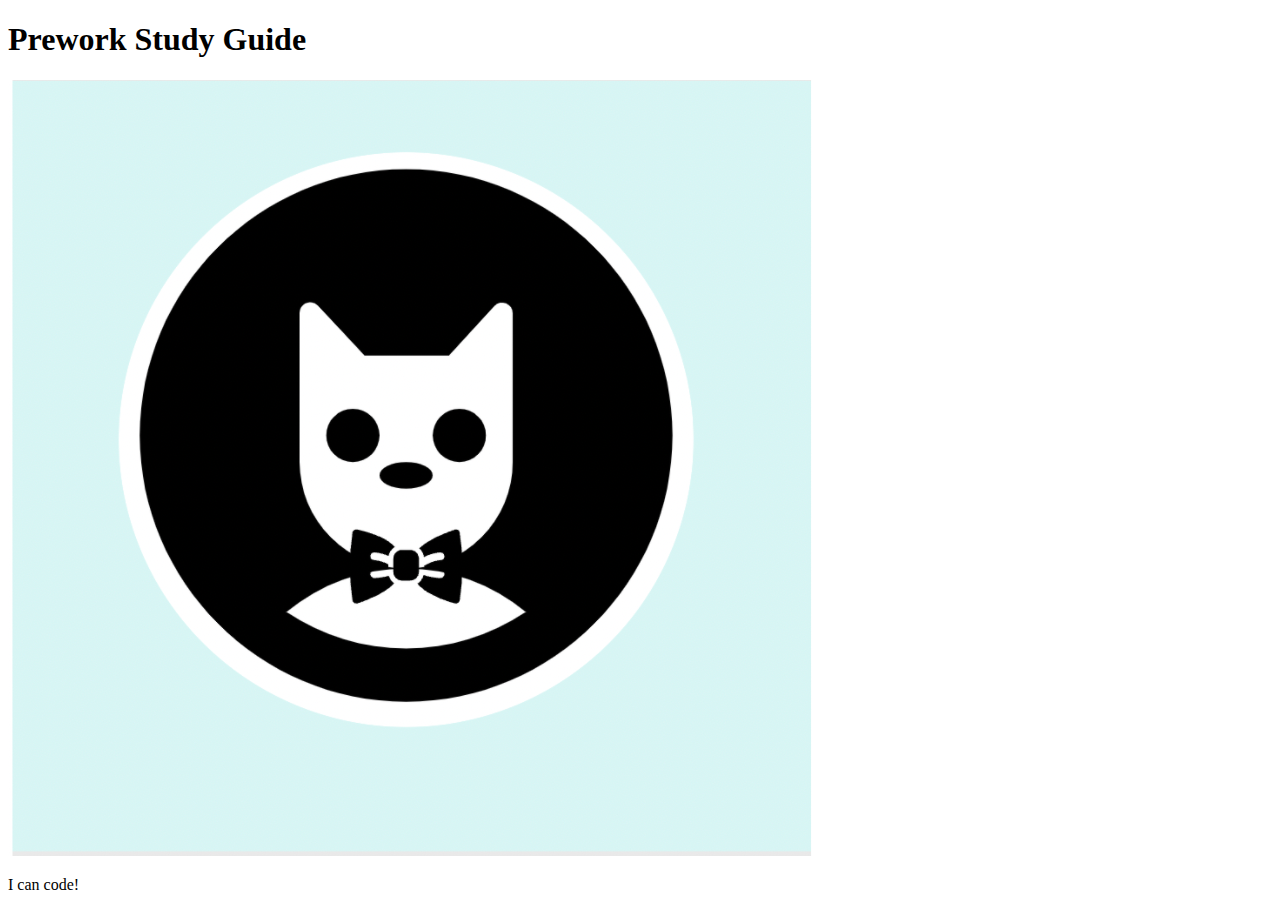
==== prework-study-guide (1)/prework-study-guide/index.html @ 9d7ce50d "fixed bug in hmtl main file header" ====
<!DOCTYPE html>
<html lang="en">
  <head>
    <meta charset="UTF-8" />
    <meta http-equiv="X-UA-Compatible" content="IE=edge" />
    <meta name="viewport" content="width=device-width, initial-scale=1.0" />
    <title>Prework Study Guide</title>
  </head>
  <body>
    <header id="header">
      <h1>Prework Study Guide</h1>
      <img src="./assets/bowtie-cat.png" alt="Profile image of cat wearing a bow tie." />
    </header>
    <main>
      <!-- Student code goes here -->
    </main>

    <footer>
      <p>I can code!</p>
    </footer>
  </body>
</html>
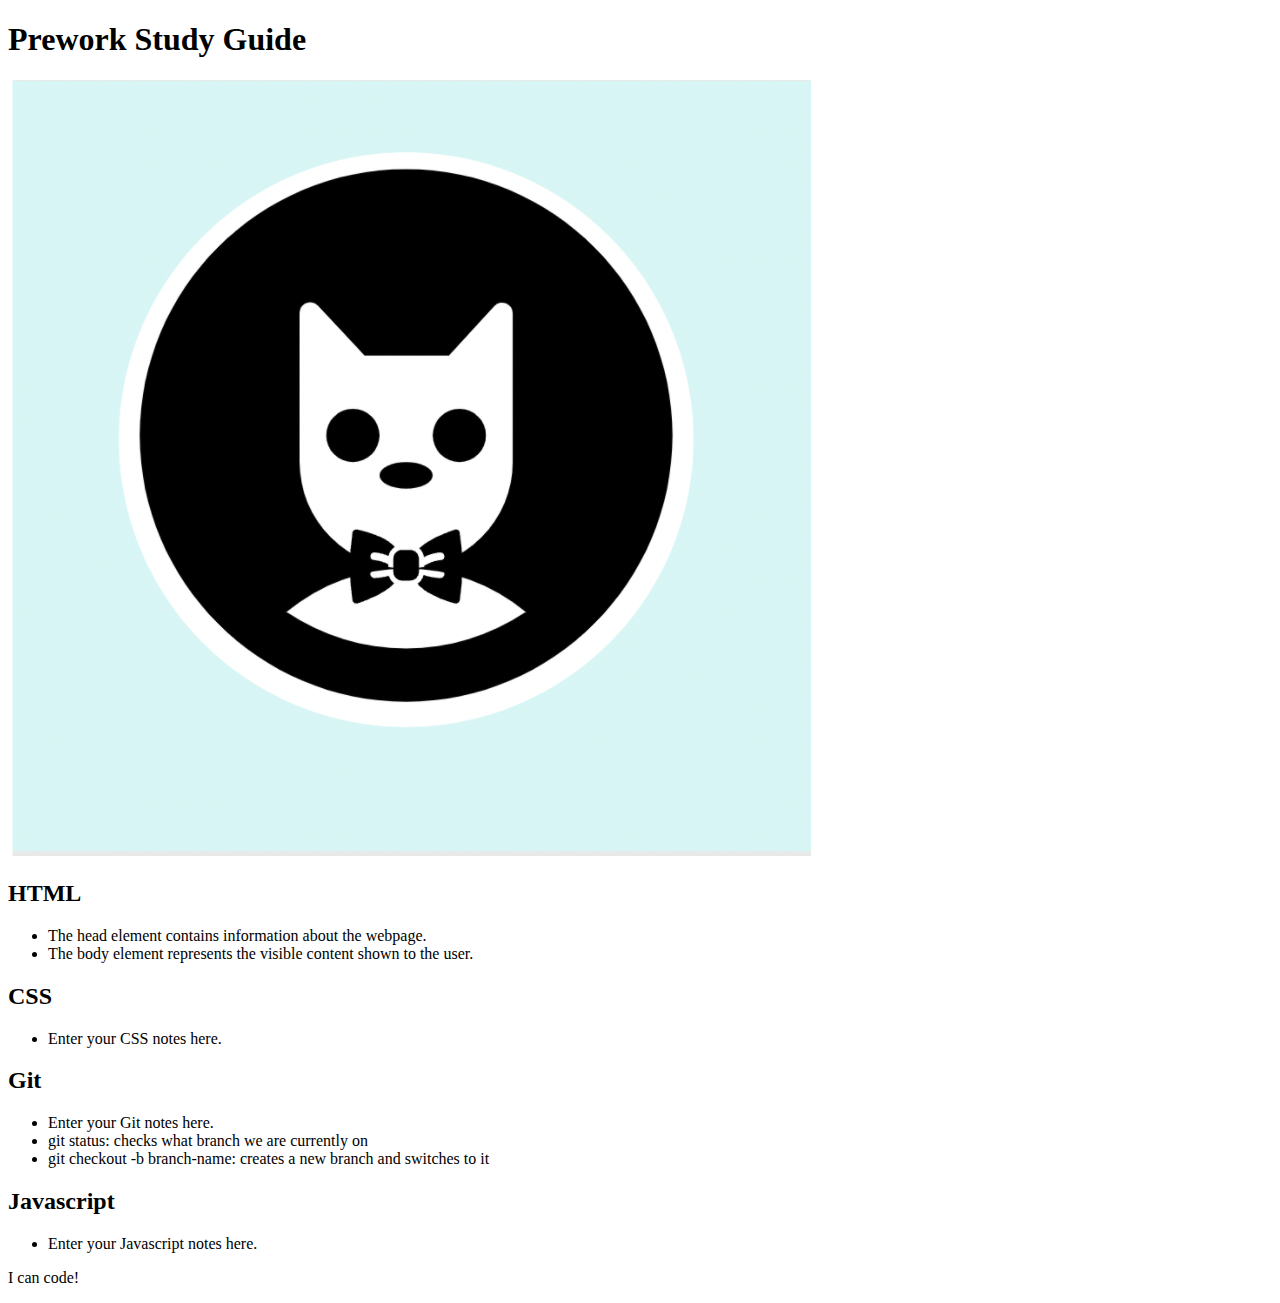
==== commit 64ce62a0: "added code to HTML file" ====
--- a/prework-study-guide (1)/prework-study-guide/index.html
+++ b/prework-study-guide (1)/prework-study-guide/index.html
@@ -12,7 +12,36 @@
       <img src="./assets/bowtie-cat.png" alt="Profile image of cat wearing a bow tie." />
     </header>
     <main>
-      <!-- Student code goes here -->
+     <section class="card" id="html-section">
+      <h2>HTML</h2>
+      <ul>
+        <li>The head element contains information about the webpage.</li>
+        <li>The body element represents the visible content shown to the user.</li>
+      </ul>
+     </section>
+
+     <section class="card" id="css-section">
+      <h2>CSS</h2>
+      <ul>
+        <li>Enter your CSS notes here.</li>
+      </ul>
+     </section>
+     
+     <section>
+      <h2>Git</h2>
+      <ul>
+        <li>Enter your Git notes here.</li>
+        <li>git status: checks what branch we are currently on</li>
+        <li>git checkout -b branch-name: creates a new branch and switches to it</li>
+      </ul>
+     </section>
+
+     <section class="card" id="javascript-section">
+      <h2>Javascript</h2>
+      <ul>
+        <li>Enter your Javascript notes here.</li>
+      </ul>
+     </section>
     </main>
 
     <footer>
